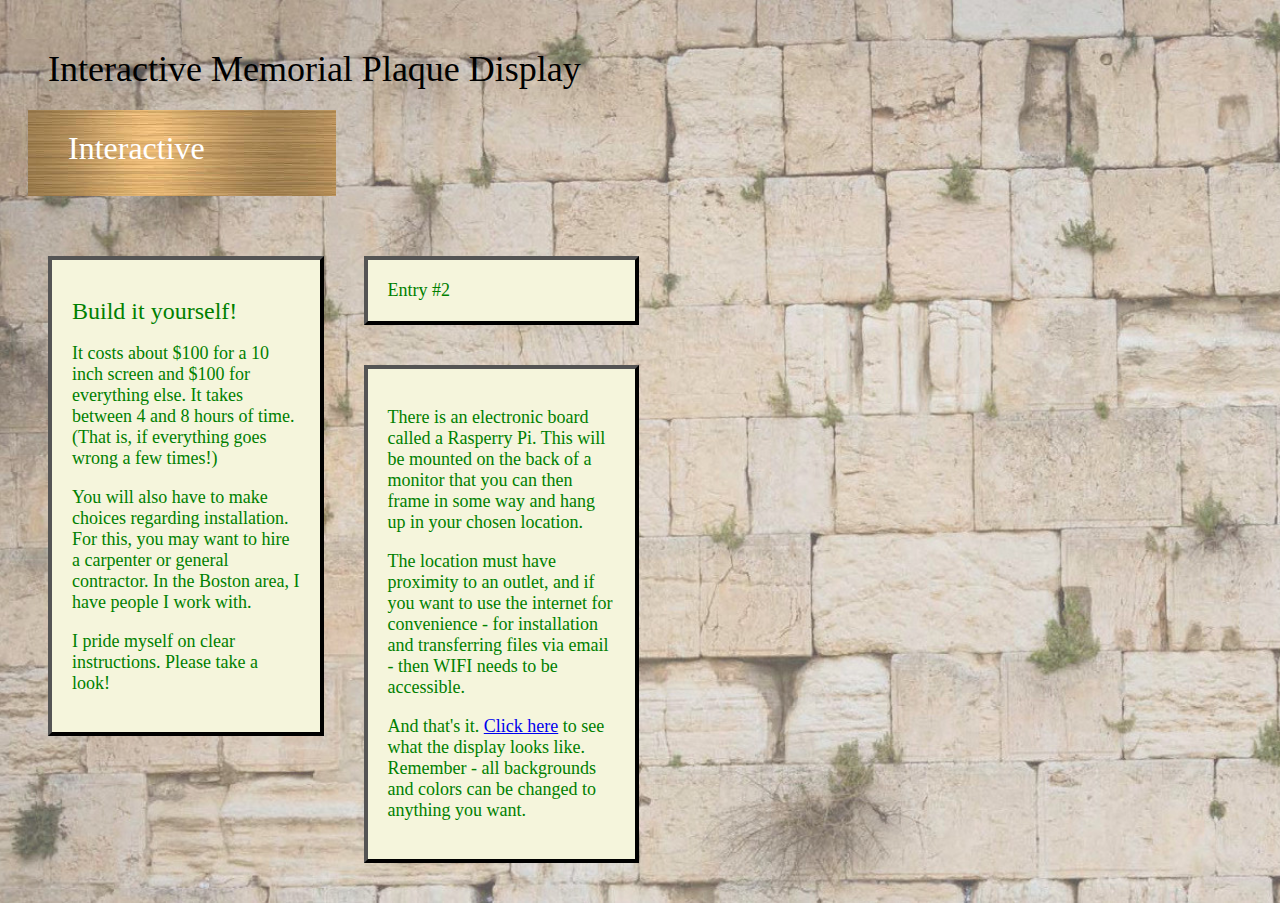
==== html/index.html @ 2b1aa392 "first commit" ====
<!-- matzevah/index.html -->
<!-- http://mahtzevah.s3-website-us-east-1.amazonaws.com/index.html -->
<!DOCTYPE html>
<html lang="en">
<head>
<meta charset="UTF-8">
<link rel="stylesheet" href="../css/mahtzevah.css">
</head>
<meta name="mahtzevah" keywords="interactive yahrzeit mahtzevah memorial plaque" content="width=device-width, initial-scale=1">
</head>
<body>
<div id=titleBar>
  <div id=title>Interactive Memorial Plaque Display</div>
  <div id=sbar class=sbar1>Interactive</div>
</div>
<div id=entries>
<div id=entry1 onclick=getEntry1();>
<p><font size=5.2em>Build it yourself!</font></p>
<p>It costs about $100 for
a 10 inch screen and $100 for everything else. It takes between 4 and 8 hours of time. (That is,
if everything goes wrong a few times!)</p>
<p>You will also have to make choices regarding installation.
For this, you may want to hire a carpenter or general contractor.
In the Boston area, I have people I work with. </p>
<p>I pride myself on clear instructions. Please take a
look!</p>
</div>
<div id=entry2 onclick=getEntry2();>
  Entry #2
</div>
<div id=entry3 onclick=getEntry3();>
<p>There is an electronic board called a Rasperry Pi. This will be
  mounted on the back of a monitor that you can then frame in some
  way and hang up in your chosen location.
</p>
<p>The location must have proximity to an outlet, and if you want to
  use the internet for convenience - for installation and transferring
  files via email - then WIFI needs to be accessible.
</p>
<p>And that's it. <a href="https://s3.amazonaws.com/mahtzevah/beisChayim/beisChayim.html">Click here</a>
  to see what the display looks like. Remember -
  all backgrounds and colors can be changed to anything you want.
</p>
</div>
</div>
  <div id=container>
  <div id=navButtons><div id=backButton  onclick=goBack();>Back</div><div id=forwardButton  onclick=goForward();>Next</div></div>
  <!-- first page of instructions -->
  <div id=instructions1>
  <div class=listDiv>
  <ul style="list-style-type:disc">
    <li>Hardware - buy this stuff!
      <ul style="list-style-type:square">
        <li><span class=listItem><a href="https://www.adafruit.com/product/3055"  target="_blank">Raspberry Pi (3 model B)</a> get the Heat Sink also.</span></li>
        <li><span class=listItem><a href="https://www.waveshare.com/10.1inch-HDMI-LCD.htm"  target="_blank">Touch Screen</a> This monitor is about 10 inches wide. You may want to shop for a larger monitor... but I would suggest trying it out with the small monitor first.</span></li>
        <li><span class=listItem><a href="https://www.adafruit.com/product/1294"  target="_blank">Micro sd card</a> - 8 gig may be enough, but I use 32 gig - you can buy these anywhere...</span></li>
        <li><span class=listItem><a href="https://www.adafruit.com/product/939"  target="_blank">Micro sd card reader</a></span></li>
        <li><span class=listItem><a href="https://www.adafruit.com/product/1995"  target="_blank">Power supply</a> for Raspberry Pi</span></li>
        <li><span class=listItem><a href="https://www.adafruit.com/product/592"  target="_blank">Power supply</a> for the monitor</span></li>
        <li><span class=listItem><a href="https://www.adafruit.com/product/608"  target="_blank">1 HDMI Cable</a> between the monitor and the Raspberry Pi. You need HDMI connectors on both sides.
          I would suggest you splurge the extra $2 and get a 1-meter cable</span></li>
        <li><span class=listItem><a href="https://www.adafruit.com/product/592"  target="_blank">1 USB to Micro USB</a> - again, I would suggest getting about a meter. You can
          always coil it up and hide it somewhere!</span></li>
        <li><span class=listItem><a href="https://www.amazon.com/AmazonBasics-3-Button-Wired-Mouse-Black/dp/B005EJH6RW/ref=asc_df_B005EJH6RW/?tag=hyprod-20&linkCode=df0&hvadid=167140037427&hvpos=1o5&hvnetw=g&hvrand=16759348838016604106&hvpone=&hvptwo=&hvqmt=&hvdev=c&hvdvcmdl=&hvlocint=&hvlocphy=9002058&hvtargid=pla-77837444966&psc=1"  target="_blank">Mouse</a> - pretty much any mouse with USB (if you have an old one, use it!)</span></li>
        <li><span class=listItem><a href="https://www.amazon.com/VicTsing-Keyboard-Ultra-Thin-Computer-Desktop-Black/dp/B07DRG6ZVD/ref=sr_1_2_sspa?s=electronics&ie=UTF8&qid=1547746819&sr=1-2-spons&keywords=keyboard&psc=1"  target="_blank">Keyboard</a> - pretty much any keyboard with USB (if you have an old one, use it!)</span></li>
      </ul>
    </li>
    <br><br>
    <li>Put it together
      <ul style="list-style-type:square">
        <li><span class=listItem><a href="https://www.modmypi.com/blog/waveshare-101-screen-assembly-guide"  target="_blank">Here is a good guide</a> how to put the hardware together</span></li>
        <li><span class=listItem>The main thing to remember is this:
          <ul style="list-style-type:square">
            <li><span class=listItem>You have to have 2 cords from the raspberry pi to the monitor</span></li>
            <li><span class=listItem>You have to power the monitor</span></li>
            <li><span class=listItem>You have to power the raspberry pi </span></li>
            <li><span class=listItem>The rest is getting it to fit together nicely! and making it look good.</span></li>
            <li><span class=listItem>The mouse and keyboard both plug into the raspberry pi</span></li>
          </ul>
      </ul>
    </li>
  </ul>
  <br><br>
  </div>
</li>
</ul>
</div>



<!-- second page of instructions -->
<div id=instructions2>
<p><br><br></p>
<div class=listDiv>
<ul style="list-style-type:disc">
  <li>Software - download this to a Windows computer!
    <ul style="list-style-type:square">
      <li><span class=listItem><a href="https://www.raspberrypi.org/downloads/raspbian/"  target="_blank">Download the operating
        system</a> The zip file - to a windows machine: Raspbian Stretch with desktop and recommended software</span></li>
    </ul>
  </li>
  <li><span class=listItem>Format your SD Card!</span>
    <ul style="list-style-type:square">
      <li><span class=listItem>Put the card in the reader</span></li>
      <li><span class=listItem>Plug the reader into a USB port on your windows computer</span></li>
      <li><span class=listItem>Put the card in the reader</span></li>
      <li><span class=listItem>Open the file explorer</span></li>
      <li><span class=listItem>Click on "Computer"</span></li>
      <li><span class=listItem>Find the removeable disk that is pointing to your SD Card, Right click on it, and choose 'Format'</span></li>
      <li><span class=listItem>Wait until it is complete.</span></li>
    </ul>
    <li><span class=listItem>Unzip your operating system</span>
      <ul style="list-style-type:square">
        <li><span class=listItem>Right click on the file name in the Downloads folder</span></li>
        <li><span class=listItem>Choose 'Extract All'</span></li>
        <li><span class=listItem>Browse, find 'COMPUTER' and click on your SD Card</span></li>
        <li><span class=listItem>Wait until it is complete.</span></li>
        <li><span class=listItem>Take the SD Card and Reader out of the Windows Computer, and put them into one of the USB slots in your Raspberry Pi</span></li>
        <li><span class=listItem>Plug it in and follow instructions!</span></li>
      </ul>
  </li>
</ul>
<br><br>
</div>
</li>
</ul>
</div>

<!-- third page of instructions -->
<div id=instructions3>
<p><br><br></p>
<div class=listDiv>
<ul style="list-style-type:disc">
  <li><span class=listItem>Open up your PI and signon</span></li>
  <li><span class=listItem>Plug in your mouse and keyboard - for convenience</span></li>
  <li><span class=listItem>Open the control panel menu, and navigate to internet->browser</span></li>
    <ul style="list-style-type:square">
      <li><span class=listItem>Create or download the yahrzeits.cvs folder</span></li>
      <li><span class=listItem>Download (if you use shulcloud and have yahrzeit data there):</span>
        <ul style="list-style-type:disc">
            <li><span class=listItem>Go to your shulcloud website</li>
            <li><span class=listItem>Admin menu -> Yahrzeits</li>
            <li><span class=listItem>Clear all fields and click 'Export this view'</li>
          </ul>
      </li>
      <li><span class=listItem>Or Build:</span>
        <ul style="list-style-type:disc">
            <li><span class=listItem><a href="../downloads/yahrzeits.cvs"  download>Download my yahrzeits file</a></span></li>
            <ul style="list-style-type:disc">
                <li><span class=listItem>Open it with libre office (or the spread sheet editor you have)</li>
                <li><span class=listItem>Save it, and close your spread sheet editor.</li>
            </ul>
          </ul>
      </li>
      <li><span class=listItem>Download my install file onto your pi, and run it:</span></li>
      <li><span class=listItem>Open the browser, and navigate to this page</span></li>
      <li><span class=listItem><a href="../downloads/appInstall"  download>Download the install script</a></span></li>
      <li><span class=listItem>Open the terminal</span></li>
      <li><span class=listItem>Type the following commands, hit enter and wait until it has finished: </span></li>
      <li><span class=listItem>cd ~</span></li>
      <li><span class=listItem>mkdir bin</span></li>
      <li><span class=listItem>cp ~/Downloads/appInstall ~/bin</span></li>
      <li><span class=listItem>chmod 555 ~/bin/*</span></li>
      <li><span class=listItem>~/bin/appInstall</span></li>
      <li><span class=listItem></span></li>
    </ul>
  </li>
</ul>
<br><br>
</div>
</li>
</ul>
</div>

<!-- end container -->
</div>


<!--
  <li>Now get the software
    <ul style="list-style-type:square">
      <li><span class=listItem><a href="https://www.raspberrypi.org/downloads/raspbian/"  target="_blank">Download the operating system</a>The zip file - to a windows machine: Raspbian Stretch with desktop and recommended software</span></li>
      <li><span class=listItem>Insert your sd card into the reader</span></li>
      <li><span class=listItem>Insert your reader into a USB port of your windows computer</span></li>
      <li><span class=listItem>Open file manager, click on 'Computer', find the removeable drive</span></li>
      <li><span class=listItem>Right Click on the removeable drive and Format</span></li>
    </ul>
  <p>Fully able to run with no internet (although it is helpful for setup).</p>
  <p>Software is free - easy to install, easy to run.</p>
  <p>Hardware is what I use in my shul, and I am very happy with it!</p>
  <p>Code is free - just download, install and run</p>
  <p>I hope the instructions are clear. If they are not, please contact me!</p>
-->
</body>
</html>
<script>
var TitleInterval = "";
var title = ["Interactive", "Memorial", "Plaque", "Display"];
var bgColl = ["bgbronze.jpg","bgcopper.jpg","bgsilver.jpg","bggold.jpg","bgplaque.jpg"];
var pointer = 0;
var bgpointer = 1;
var currentPage = 1;

function getNext(){
  if(currentPage < 3) currentPage++;
  return currentPage;
}

function getPrevious(){
  if(currentPage > 1) currentPage--;
  return currentPage;
}

function goBack(){
  instructions = document.getElementById("instructions" + currentPage);
  instructions.style.display = 'none';
  instructions = document.getElementById("instructions" + getPrevious());
  instructions.style.display = 'inline';
}

function goForward(){
  instructions = document.getElementById("instructions" + currentPage);
  instructions.style.display = 'none';
  instructions = document.getElementById("instructions" + getNext());
  instructions.style.display = 'inline';
}

function getEntry1(){
  currentPage = 1;
  container = document.getElementById("container");
  container.style.display = 'inline';
  instructions = document.getElementById("instructions" + currentPage);
  instructions.style.display = 'inline';
}

function getEntry3(){
  window.location.href = "https://s3.amazonaws.com/mahtzevah/beisChayim/beisChayim.html";
}

function loadElement(){
  pointer++;
  if(pointer > 3){
    bgpointer++;
    bgpointer = (bgpointer > 5) ? 1:bgpointer;
    pointer = 0;
    sbar.className = 'sbar' + bgpointer;
  }
  sbar = document.getElementById('sbar');
  sbar.innerHTML = title[pointer];
}

function runTitle(){
  TitleInterval = setInterval( function(){ loadElement(); }, 2000);
}
runTitle();
</script>
---- css/mahtzevah.css ----
body {
  background-color:black;
  height: 100%;
  background-position: center;
  background-repeat: no-repeat;
  background-size: cover;
  font-size: 18px;
  z-index: 2;
  background-image: url("../img/Kotel01.jpg");
}

#titleBar {
  float:left;
  width: 72%;
  height: 5%;
  font-size: 18px;
  color: black;
  padding: 20px;
  /*border: 4px solid black;*/
}

#title{
  float:left;
  width: 65%;
  height: 5%;
  font-size: 36px;
  color: black;
  padding: 20px;
}

#entries {
  float:left;
  width: 72%;
  height: 50%;
  font-size: 18px;
  color: black;
  padding: 20px;
  /*border: 4px solid black;*/
}

#entry1 {
  float: left;
  width: 25%;
  height: 80%;
  font-size: 18px;
  color: green;
  padding: 20px;
  margin: 20px;
  border: 4px outset black;
  background-color: beige;
}

#entry2 {
  float: left;
  width: 25%;
  height: 80%;
  font-size: 18px;
  color: green;
  padding: 20px;
  margin: 20px;
  border: 4px outset black;
  background-color: beige;
}

#entry3 {
  float: left;
  width: 25%;
  height: 80%;
  font-size: 18px;
  color: green;
  padding: 20px;
  margin: 20px;
  border: 4px outset black;
  background-color: beige;
}

#sbar{
  float: left;
  width: 248px;
  height: 46px;
  font-size: 32px;
  background-color: black;
  color: white;
  padding: 20px;
  padding-left:40px;
}

.sbar1 {
  background-image: url('../img/bgbronze.jpg');
}

.sbar2 {
  background-image: url('../img/bgcopper.jpg');
}

.sbar3 {
  background-image: url('../img/bgsilver.jpg');
}

.sbar4 {
  background-image: url('../img/bggold.jpg');
}

.sbar5 {
  background-image: url('../img/bgplaque.gif');
}

/*          instructions              */
#container {
  position: absolute;
  left: 0px;
  top: 0px;
  height:100%;
  width: 45%;
  display: none;
}

#instructions1 {
  position: absolute;
  font-size:0.9em;
  left: 0px;
  top: 65px;
  height:100%;
  width: 100%;
  background-image: url('../img/bgplaque.gif');
  z-index:10;
  display: none;
  border:4px solid black;
}

#instructions2 {
  position: absolute;
  left: 0px;
  top: 65px;
  height:100%;
  width: 100%;
  background-image: url('../img/bgplaque.gif');
  z-index:11;
  display: none;
}

#instructions3 {
  position: absolute;
  left: 0px;
  top: 65px;
  height:100%;
  width: 100%;
  background-image: url('../img/bgplaque.gif');
  z-index:12;
  display: none;
}

.listDiv{
  width: 85%;
}

.listItem {
  color: blue;
  text-emphasis: bold;
}

#navButtons{
    position: relative;
    height: 2%;
    width: 90%;
    /*border: 1px solid black;*/
}

#backButton{
    float:left;
    height: 95%;
    width: 10%;
    border: 1px outset red;
    padding: 10px;
    margin:5%;
    background-image: url('../img/bgbronze.jpg');
}

#forwardButton{
  float:right;
  height: 95%;
  width: 10%;
  border: 1px outset red;
  padding: 10px;
  margin:5%;
  background-image: url('../img/bgbronze.jpg');
}
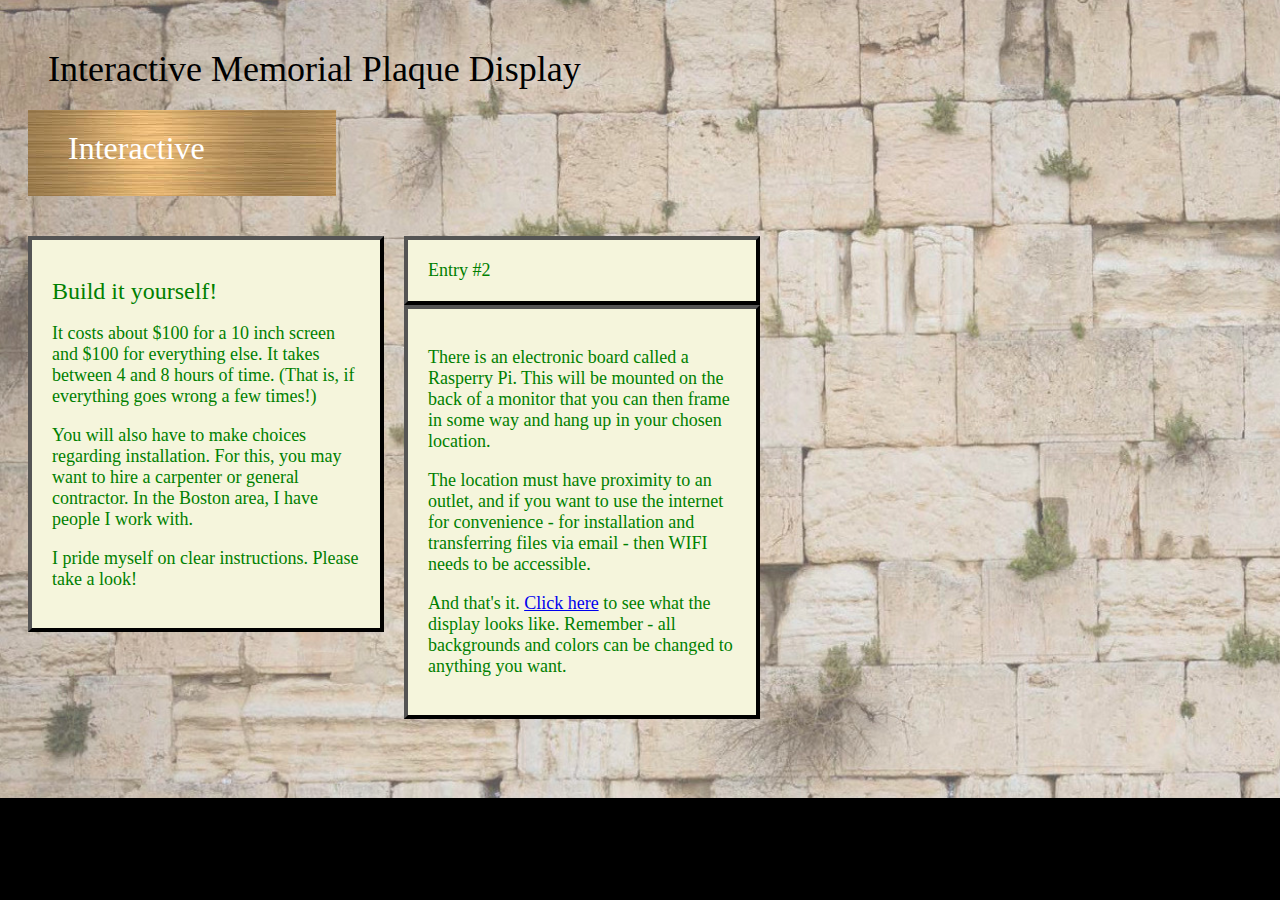
==== commit cd75f63a: "adding downloads folder" ====
--- a/html/index.html
+++ b/html/index.html
@@ -49,7 +49,9 @@
   <div id=instructions1>
   <div class=listDiv>
   <ul style="list-style-type:disc">
-    <li>Hardware - buy this stuff!
+    <li><span class=listItem>Hardware - buy this stuff! These links take you to the sites you can buy on.
+    Personally, I use PayPal for pretty much everything.</span>
+    <hr>
       <ul style="list-style-type:square">
         <li><span class=listItem><a href="https://www.adafruit.com/product/3055"  target="_blank">Raspberry Pi (3 model B)</a> get the Heat Sink also.</span></li>
         <li><span class=listItem><a href="https://www.waveshare.com/10.1inch-HDMI-LCD.htm"  target="_blank">Touch Screen</a> This monitor is about 10 inches wide. You may want to shop for a larger monitor... but I would suggest trying it out with the small monitor first.</span></li>
@@ -65,17 +67,25 @@
         <li><span class=listItem><a href="https://www.amazon.com/VicTsing-Keyboard-Ultra-Thin-Computer-Desktop-Black/dp/B07DRG6ZVD/ref=sr_1_2_sspa?s=electronics&ie=UTF8&qid=1547746819&sr=1-2-spons&keywords=keyboard&psc=1"  target="_blank">Keyboard</a> - pretty much any keyboard with USB (if you have an old one, use it!)</span></li>
       </ul>
     </li>
-    <br><br>
-    <li>Put it together
+  </ul>
+  </div>
+  </div>
+
+
+  <div id=instructions2>
+  <div class=listDiv>
+    <ul style="list-style-type:disc">
+    <li><span class=listItem>Put it together. This part is simply getting everything to fit together, and then plugging stuff in.</span>
+      <hr>
       <ul style="list-style-type:square">
         <li><span class=listItem><a href="https://www.modmypi.com/blog/waveshare-101-screen-assembly-guide"  target="_blank">Here is a good guide</a> how to put the hardware together</span></li>
         <li><span class=listItem>The main thing to remember is this:
           <ul style="list-style-type:square">
-            <li><span class=listItem>You have to have 2 cords from the raspberry pi to the monitor</span></li>
-            <li><span class=listItem>You have to power the monitor</span></li>
-            <li><span class=listItem>You have to power the raspberry pi </span></li>
-            <li><span class=listItem>The rest is getting it to fit together nicely! and making it look good.</span></li>
-            <li><span class=listItem>The mouse and keyboard both plug into the raspberry pi</span></li>
+            <li><span class=listItem>You have to have 2 cords from the raspberry pi to the monitor. One cord is the screen itself. The other cord is the touch screen function.</span></li>
+            <li><span class=listItem>You have to power the monitor (plug it it!)</span></li>
+            <li><span class=listItem>You have to power the raspberry pi (plug it in!)</span></li>
+            <li><span class=listItem>The rest is getting it to fit together nicely! and making it look good. This is artsy, construction or carpentry. Or nothing.</span></li>
+            <li><span class=listItem>The mouse and keyboard both plug into the raspberry pi usb ports.</span></li>
           </ul>
       </ul>
     </li>
@@ -89,21 +99,20 @@
 
 
 <!-- second page of instructions -->
-<div id=instructions2>
-<p><br><br></p>
+<div id=instructions3>
 <div class=listDiv>
 <ul style="list-style-type:disc">
-  <li>Software - download this to a Windows computer!
+  <li><span class=listItem>Software - download this to a Windows computer! This is all done on another computer - NOT the Raspberri Pi. You are going to copy a bunch of stuff to an Micro SD card, then plug that card into one of Raspberry Pi usb ports. Once the Micro SD Card is in, you plug in the power to the Raspberry Pi AND you plug in the power to the monitor.</span>
+    <hr>
     <ul style="list-style-type:square">
       <li><span class=listItem><a href="https://www.raspberrypi.org/downloads/raspbian/"  target="_blank">Download the operating
-        system</a> The zip file - to a windows machine: Raspbian Stretch with desktop and recommended software</span></li>
+        system</a> The zip file - to a windows machine: "Raspbian Stretch with desktop and recommended software"</span></li>
     </ul>
   </li>
   <li><span class=listItem>Format your SD Card!</span>
     <ul style="list-style-type:square">
       <li><span class=listItem>Put the card in the reader</span></li>
       <li><span class=listItem>Plug the reader into a USB port on your windows computer</span></li>
-      <li><span class=listItem>Put the card in the reader</span></li>
       <li><span class=listItem>Open the file explorer</span></li>
       <li><span class=listItem>Click on "Computer"</span></li>
       <li><span class=listItem>Find the removeable disk that is pointing to your SD Card, Right click on it, and choose 'Format'</span></li>
@@ -116,19 +125,18 @@
         <li><span class=listItem>Browse, find 'COMPUTER' and click on your SD Card</span></li>
         <li><span class=listItem>Wait until it is complete.</span></li>
         <li><span class=listItem>Take the SD Card and Reader out of the Windows Computer, and put them into one of the USB slots in your Raspberry Pi</span></li>
-        <li><span class=listItem>Plug it in and follow instructions!</span></li>
+        <li><span class=listItem>Plug it in and follow instructions! These instructions will end in rebooting your pi. At this point, it should boot up properly and you have a fully functional Raspberri Pi. Congratulations! Cool! Awesome. You can hoot and hollar (and dance)!</span></li>
       </ul>
   </li>
 </ul>
 <br><br>
 </div>
-</li>
+</  
 </ul>
 </div>
 
 <!-- third page of instructions -->
-<div id=instructions3>
-<p><br><br></p>
+<div id=instructions4>
 <div class=listDiv>
 <ul style="list-style-type:disc">
   <li><span class=listItem>Open up your PI and signon</span></li>
@@ -202,7 +210,7 @@
 var currentPage = 1;
 
 function getNext(){
-  if(currentPage < 3) currentPage++;
+  if(currentPage < 4) currentPage++;
   return currentPage;
 }
 
--- a/css/mahtzevah.css
+++ b/css/mahtzevah.css
@@ -30,7 +30,7 @@
 
 #entries {
   float:left;
-  width: 72%;
+  width: 87%;
   height: 50%;
   font-size: 18px;
   color: black;
@@ -40,36 +40,36 @@
 
 #entry1 {
   float: left;
-  width: 25%;
+  width: 28%;
   height: 80%;
   font-size: 18px;
   color: green;
   padding: 20px;
-  margin: 20px;
+  /*margin: 20px; */
   border: 4px outset black;
   background-color: beige;
 }
 
 #entry2 {
   float: left;
-  width: 25%;
+  width: 28%;
   height: 80%;
   font-size: 18px;
   color: green;
   padding: 20px;
-  margin: 20px;
+  margin-left: 20px;
   border: 4px outset black;
   background-color: beige;
 }
 
 #entry3 {
   float: left;
-  width: 25%;
+  width: 28%;
   height: 80%;
   font-size: 18px;
   color: green;
   padding: 20px;
-  margin: 20px;
+  margin-left: 20px;
   border: 4px outset black;
   background-color: beige;
 }
@@ -115,13 +115,12 @@
   display: none;
 }
 
-#instructions1 {
+#instructions1,#instructions2,#instructions3,#instructions4 {
   position: absolute;
   font-size:0.9em;
   left: 0px;
   top: 65px;
-  height:100%;
-  width: 100%;
+  padding: 20px;
   background-image: url('../img/bgplaque.gif');
   z-index:10;
   display: none;
@@ -129,25 +128,15 @@
 }
 
 #instructions2 {
-  position: absolute;
-  left: 0px;
-  top: 65px;
-  height:100%;
-  width: 100%;
-  background-image: url('../img/bgplaque.gif');
   z-index:11;
-  display: none;
 }
 
 #instructions3 {
-  position: absolute;
-  left: 0px;
-  top: 65px;
-  height:100%;
-  width: 100%;
-  background-image: url('../img/bgplaque.gif');
   z-index:12;
-  display: none;
+}
+
+#instructions4 {
+  z-index:13;
 }
 
 .listDiv{
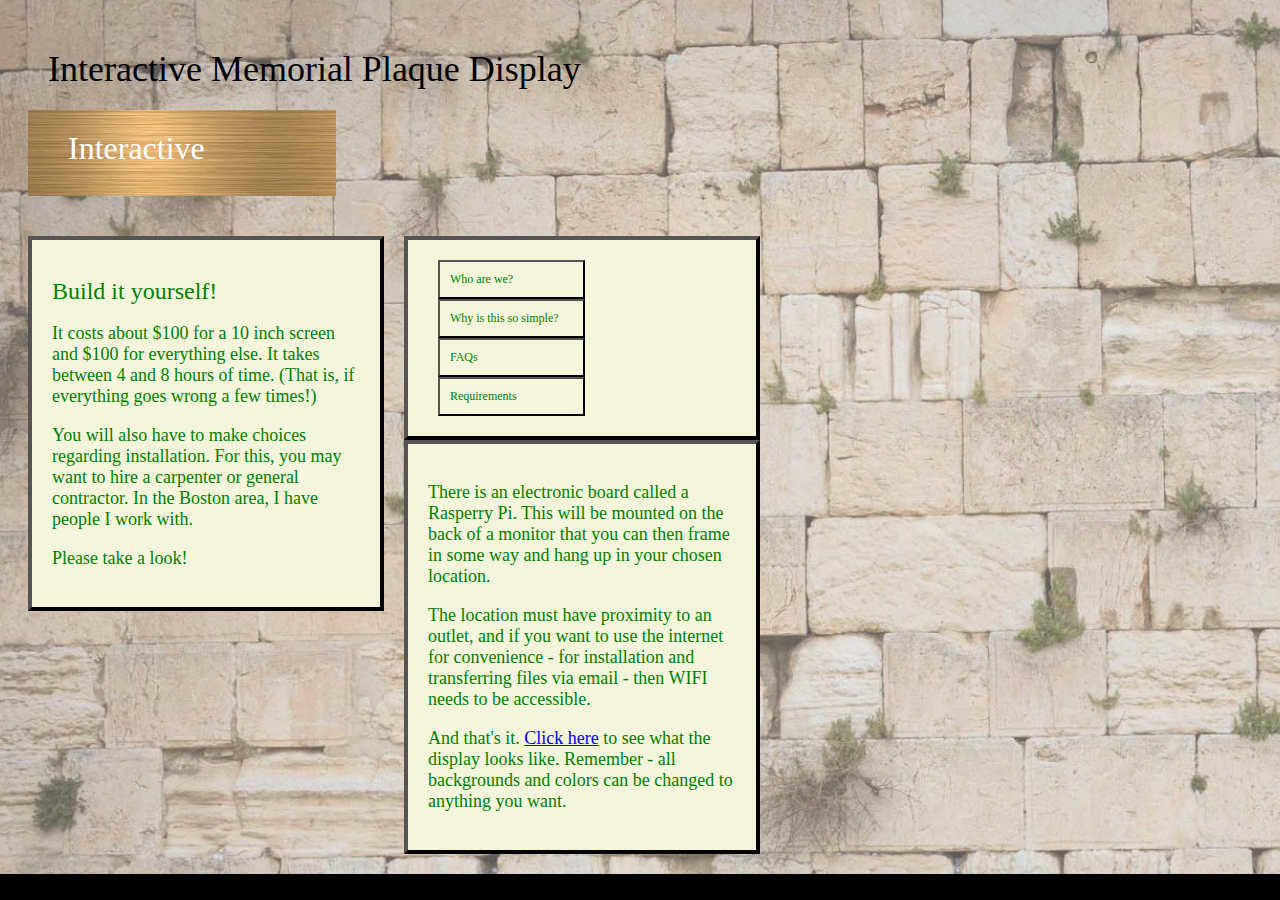
==== commit af0a4c9c: "walk through descriptions" ====
--- a/html/index.html
+++ b/html/index.html
@@ -22,11 +22,19 @@
 <p>You will also have to make choices regarding installation.
 For this, you may want to hire a carpenter or general contractor.
 In the Boston area, I have people I work with. </p>
-<p>I pride myself on clear instructions. Please take a
-look!</p>
-</div>
-<div id=entry2 onclick=getEntry2();>
-  Entry #2
+<p>Please take a look!</p>
+</div>
+<div id=entryX>
+  <div id=iPage01 onclick='closePages();'></div>
+  <div id=iPage02 onclick='closePages();'></div>
+  <div id=iPage03 onclick='closePages();'></div>
+  <div class=entryBox onclick="getPage(1);">Who are we?</div>
+  <div class=entryBox onclick="getPage(2);">Why is this so simple?</div>
+  <div class=entryBox onclick="getPage(3);">FAQs</div>
+  <div class=entryBox onclick="getPage(4);">Requirements</div>
+</div>
+<div id=entry2 onclick="getPageThru();">
+  <div id=iPage04 onclick='closePages();'></div>
 </div>
 <div id=entry3 onclick=getEntry3();>
 <p>There is an electronic board called a Rasperry Pi. This will be
@@ -44,6 +52,7 @@
 </div>
 </div>
   <div id=container>
+
   <div id=navButtons><div id=backButton  onclick=goBack();>Back</div><div id=forwardButton  onclick=goForward();>Next</div></div>
   <!-- first page of instructions -->
   <div id=instructions1>
@@ -131,7 +140,7 @@
 </ul>
 <br><br>
 </div>
-</  
+</
 </ul>
 </div>
 
@@ -202,6 +211,96 @@
 </body>
 </html>
 <script>
+function getPage(page){
+  var page01 = "<h3>Who am I?</h3><p>I am planning on making Aliyah, and I need a way to make a little bit of a living. To that end, I have a few possibilities - and this is one of them. If you set this up, and you make money from it - I hope you will come back and share a bit with me!</p>";
+  var page02 = "<h3>What do you need for a system like this?</h3><p>I have been working in IT and software since 1988. Now, there is a tendency to build software by throwing everything at it - first you assemble the pieces - then you determine what you need. <i>That's weird!</i></p>" +
+                "<h4>Networking and Security?</h4><p>Networking is good for communication. In this application, almost all communication is not in real time. That means we do not have to network, we do not have to introduce security risks. That being said, we are allowing the admin to send update information via email. This is both exciting and cool!</p>" +
+                "<h4>Remember!</h4><p>The only technology that <i>never</i> breaks - is one you do not use! With this application I 100% guarantee you will NEVER have database problems. You will NEVER have networking problems. You will NEVER have compiler problems. You will NEVER have framework problems.</p>" +
+                "<h4>Is there any technology we do rely on?</h4><p>Yes! We rely on the browser, and the browser's ability to run JavaScript. If you use FireFox you have 170 million other people who will share your problems. That's a whole lot of reliability!</p>" +
+                "<h4>We rely on JavaScript!</h4><p>I love JavaScript. What can I say?</p>" +
+                "<h4>We rely on Linux!</h4><p>There are over 2.5 Billion devices in the world running on Linux. That's a lot of reliability!</p>" +
+                "<h4>Can I change the code?</h4><p>Yup! If you don't like the way something works, you (or a highschool student you know) can read and change the code.</p>" +
+                "<h4>No Database??</h3><p>A database is used if you have lots of updates happening really fast. If I wanted to keep track of how much food a person eats - I would use a database. All the more so if I wanted to keep track of how much food 10 people eat! People keep logging their food - every meal - every time something changes... But the truth is, the Neshamas listed in this application - from our earthly perspective - don't really move so much! </p>";
+  var page03 = "<h3>Questions - which we believe could be asked frequently</h3><p></p>" +
+                "<h4>What does the display look like?</h4><p>There are four possible displays. 1) Displaying one person at a time forever. 2) Displaying pages of memorial plaques. 3) Switching between those two: first displaying everyone - one person at a time, then displaying everyone as pages of memorial plaques. 4) The same as 3 above, but showing one person, then listing plaques, then showing the next person, then listing plaques.</p>" +
+                "<h4>Are there different looks reflecting different payment amounts?</h4><p>Yes. The memorial plaques have 4 possible backgrounds - copper, bronze, silver and gold - depending on a payment field. The backgrounds for the individual displays are also determined by payscale. Finally, silver and gold levels allow the entry to post pictures in the individual displays.</p>" +
+                "<h4>Do yahrzeits for today show up anywhere?</h4><p>Yes. While the individual display is running, a series of plaques are listed along the right side reflecting today's yahrzeits.</p>" +
+                "<h4>Does that work with a touch screen?</h4><p>Yup.</p>" +
+                "<h4>What is 'interactive' about this?</h4><p>View mode: If an individual is being displayed and someone clicks on the screen - the person viewing is shown a series of pictures (or documents, or whatever you like).<br>Edit mode: allows a user to enter a series of screens and update entries, or create new entries.<br>Shabbos mode: none of the touch functions work at all.</p>" +
+                "<h4>How do you initially load the data into the application?</h4><p>We suggest using an CSV file (from excel, or libre office).</p>" +
+                "<h4>What if you have a periodic source for new entries?</h4><p>Great! Any chaanges you make will be funneled into the new list of entries!</p>" +
+                "<h4>No offense, but I don't like your choice of backgrounds</h4><p>Choose your own backgrounds! copy them in, and that's that!</p>";
+   var page04 = "<h3>Requirements</h3><p>Also, please take a look at 'Build it yourself'</p>" +
+                "<h4>Raspberry Pi</h4>" +
+                "<p>" +
+                "<p style='float:left;width:50%'>This is a small circuit board - about 3 inches by 4 inches, that does all the computer functionality. It will cost you a little less than $40. For your convenience, get a '3 model B'.</p>" +
+                "<img src='../img/rasppi.jpeg' style='float:right'/></p><p style='float:left;width:97%'>The silver box things on the top, right edge (in the picture) are USB ports.</p>" +
+                "<p style='float:left;width:97%'>Please notice that there are three plugs along the lower right side that we will be using.</p>";
+
+  if(page == 1){
+    document.getElementById("iPage02").style.display = 'none';
+    document.getElementById("iPage03").style.display = 'none';
+    document.getElementById("iPage04").style.display = 'none';
+    var iPage = document.getElementById("iPage01");
+    iPage.innerHTML = page01;
+    iPage.style.display = 'inline';
+    return;
+  }
+  if(page == 2){
+    document.getElementById("iPage01").style.display = 'none';
+    document.getElementById("iPage03").style.display = 'none';
+    document.getElementById("iPage04").style.display = 'none';
+    var iPage = document.getElementById("iPage02");
+    iPage.innerHTML = page02;
+    iPage.style.display = 'inline';
+    return;
+  }
+  if(page == 3){
+    document.getElementById("iPage01").style.display = 'none';
+    document.getElementById("iPage02").style.display = 'none';
+    document.getElementById("iPage04").style.display = 'none';
+    var iPage = document.getElementById("iPage03");
+    iPage.innerHTML = page03;
+    iPage.style.display = 'inline';
+    return;
+  }
+  if(page == 4){
+    document.getElementById("iPage01").style.display = 'none';
+    document.getElementById("iPage02").style.display = 'none';
+    document.getElementById("iPage03").style.display = 'none';
+    document.getElementById("entryX").style.display = 'none';
+    document.getElementById("entry2").style.display = 'inline';
+    var iPage = document.getElementById("iPage04");
+    iPage.innerHTML = page04;
+    iPage.style.display = 'inline';
+    return;
+  }
+  //alert("Getting page: " + page);
+}
+
+var ptPage = 1;
+function getPageThru(){
+      if(ptPage > 6){
+        document.getElementById("entryX").style.display = 'inline';
+        document.getElementById("entry2").style.display = 'none';
+        ptPage = 1;
+        return;
+      }
+
+      var page01 = "<h4>SD Micro Card</h4><p><p style='float:left;width:50%'>This is a small card (smaller than an inch) that holds a hold lot of memory (32 gig? wow!).</p><img src='../img/microSD.jpg' style='float:right;width:40%'/><p style='float:left;width:97%'>It's smaller than a USB port! So you need something the size of a USB port that will hold the card, and then plug the holder AND the card together into the computer (USB port).</p></p>";
+      var page02 = "<h4>SD Micro Card Reader</h4><p><p style='float:left;width:50%'>This is the holder that is about the size of a USB port, and you can snap the SD Micro Card into it.</p><img src='../img/microSDHolder.jpg' style='float:right;width:40%'/><p style='float:left;width:97%'>Now remember - this has to be able to read AND write data. Just be careful that you are buying the right thing. I have never seen one that can ONLY read, or ONLY write... but I have no reason to look for one either!</p><p  style='float:left;width:97%'>This little box has a case and a string. The string - is like a key chain - so you won't lose it. The case pulls off when you are going to use it.</p></p>";
+      var page03 = "<h4>Monitor</h4><p><p style='float:left;width:50%'>The monitor is really whatever you like. There are some caveats, however. First - if you want a touch screen, make sure it IS a touch screen.</p><img src='../img/monitor.png' style='float:right;width:40%'/><p style='float:left;width:97%'>Touch screens are a lot more expensive then regular monitors. If you don't want the touch screen - that is fine but (obviously) you do not get the interactive functionality (unless you plug in a mouse? That could be interesting...but weird!)</p><p style='float:left;width:97%'>The second caveat is that you must make sure it is compatible with a Raspberry Pi. The manufacturer will say if it is or not. If you already have one - try it before deciding it is not compatible!</p></p>";
+      var page04 = "<h4>Cords - two power and two others</h4><p><p style='float:left;width:50%'>The power cords look (and may be) like your phone recharging cords - with the black box that plugs into the wall.</p><img src='' style='float:right;width:40%'/><p style='float:left;width:97%'> You need one for the Raspberry Pi, and one for the monitor. The monitor <i>probably</i> comes with one.</p></p>";
+      var page05 = "<h4>Cords - ... and two others</h4><p><p style='float:left;width:50%'>The first cord is called a USB to Micro USB... it is easier to deal with more cord then less, so I would suggest getting about 1 meter in length.</p><img src='../img/USB2MicroUSB.jpg' style='float:right;width:40%'/><p style='float:left;width:97%'>This cord will go from one of the USB ports on the Rasperry Pi to the micro USB port on the monitor. Is is going to be responsible for transmitting touch signals from the monitor to the Rasperry Pi.</p></p>";
+      var page06 = "<h4>Cords - and the second...</h4><p><p style='float:left;width:50%'> is called an HDMI cable (both ends are the same). Again, it is easier to deal with more cord then less, so I would suggest getting about 1 meter in length.</p><img src='../img/HDMICable.jpg' style='float:right;width:40%'/><p style='float:left;width:97%'>This cord will transmit all the normal screen signals - everything will work with this cord alone (except the touch functionality).</p><p style='float:left;width:97%'>Also notice, the ends on this cord are about as wide as my thumbs - i.e. wider than a USB.</p></p>";
+
+      var iPage = document.getElementById("iPage04");
+      iPage.innerHTML = eval("page0" + ptPage);
+      ptPage++;
+}
+
+</script>
+<script>
 var TitleInterval = "";
 var title = ["Interactive", "Memorial", "Plaque", "Display"];
 var bgColl = ["bgbronze.jpg","bgcopper.jpg","bgsilver.jpg","bggold.jpg","bgplaque.jpg"];
@@ -209,13 +308,32 @@
 var bgpointer = 1;
 var currentPage = 1;
 
+function closePages(){
+  for(var i=1; i<4; i++){
+    page = document.getElementById("iPage0" + i);
+    page.style.display = 'none';
+  }
+
+}
 function getNext(){
-  if(currentPage < 4) currentPage++;
+  if(currentPage < 4){
+    currentPage++;
+    return currentPage;
+  }
+  container = document.getElementById("container");
+  container.style.display = 'none';
+  currentPage = 1;
   return currentPage;
 }
 
 function getPrevious(){
-  if(currentPage > 1) currentPage--;
+  if(currentPage > 1){
+    currentPage--;
+    return currentPage;
+  }
+  container = document.getElementById("container");
+  container.style.display = 'none';
+  currentPage = 1;
   return currentPage;
 }
 
--- a/css/mahtzevah.css
+++ b/css/mahtzevah.css
@@ -50,6 +50,18 @@
   background-color: beige;
 }
 
+#entryX {
+  float: left;
+  width: 28%;
+  height: 80%;
+  font-size: 18px;
+  color: green;
+  padding: 20px;
+  margin-left: 20px;
+  border: 4px outset black;
+  background-color: beige;
+}
+
 #entry2 {
   float: left;
   width: 28%;
@@ -60,6 +72,19 @@
   margin-left: 20px;
   border: 4px outset black;
   background-color: beige;
+  display:none;
+}
+
+.entryBox {
+  float: left;
+  width: 40%;
+  height: 18%;
+  font-size: 12px;
+  color: green;
+  padding: 10px;
+  margin-left: 10px;
+  border: 2px outset black;
+  background-color: beige;
 }
 
 #entry3 {
@@ -72,6 +97,19 @@
   margin-left: 20px;
   border: 4px outset black;
   background-color: beige;
+}
+
+#iPage01, #iPage02, #iPage03{
+  position: absolute;
+  font-size:0.9em;
+  left: 0px;
+  top: 65px;
+  width: 30%;
+  padding: 20px;
+  background-image: url('../img/bgplaque.gif');
+  z-index:50;
+  display: none;
+  border:4px solid black;
 }
 
 #sbar{
@@ -162,6 +200,7 @@
     border: 1px outset red;
     padding: 10px;
     margin:5%;
+    margin-bottom: 15px;
     background-image: url('../img/bgbronze.jpg');
 }
 
@@ -172,5 +211,6 @@
   border: 1px outset red;
   padding: 10px;
   margin:5%;
+  margin-bottom: 15px;
   background-image: url('../img/bgbronze.jpg');
 }
